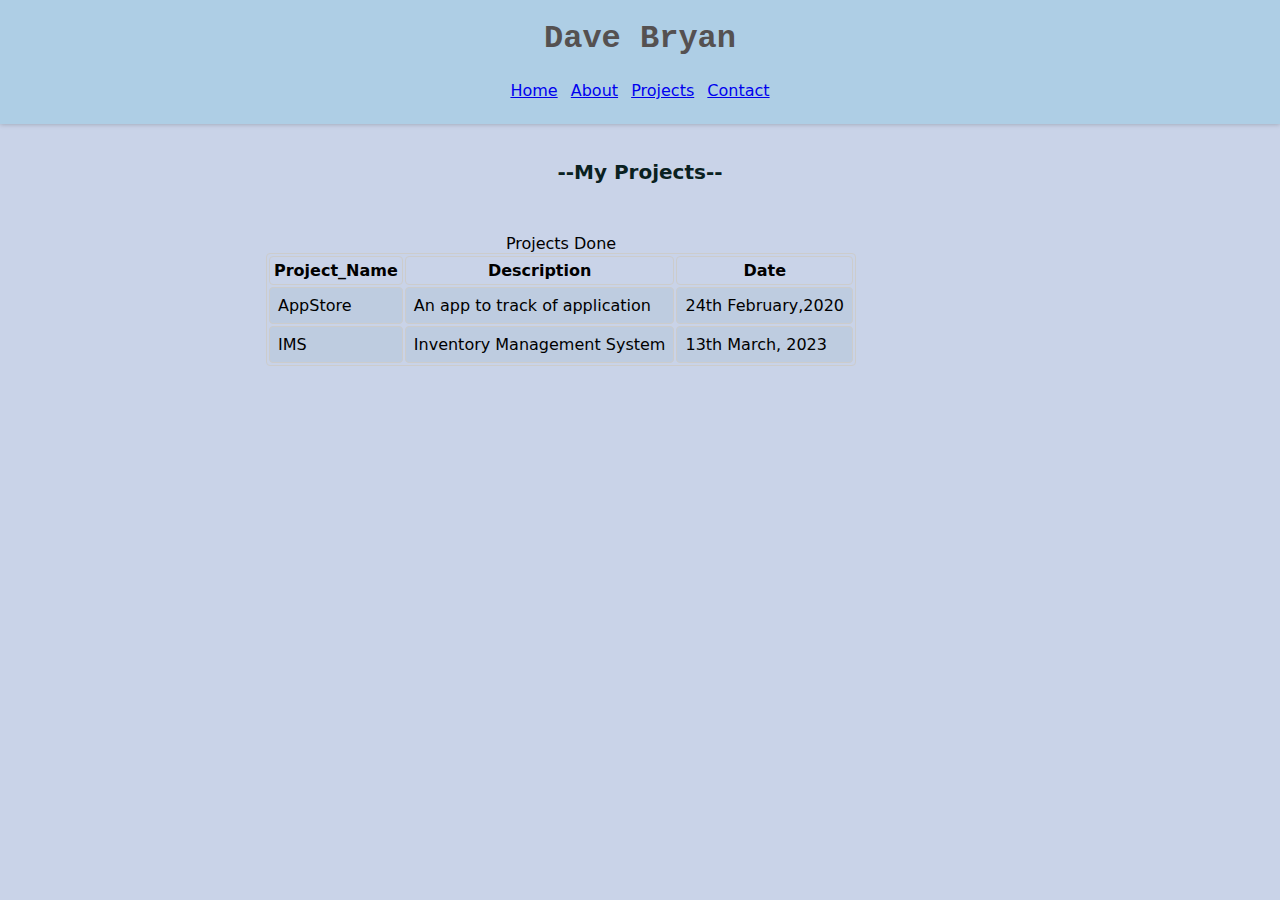
==== projects.html @ 93caae7f "my portfolio" ====
<!DOCTYPE html>
<html lang="en">
<head>
    <meta charset="UTF-8">
    <meta name="viewport" content="width=device-width, initial-scale=1.0">
    <title>David's Project</title>
    <link rel="stylesheet" href="/styles/styles.css">
    <link rel="shortcut icon" href="/images/favicon.ico" type="image/x-icon">
</head>
<body>
    <header>
        <h1>Dave Bryan</h1>
        
        <nav>
            <!-- unordered list -->
            <ul>
                <li><a href="index.html">Home</a></li>
                <li><a href="about.html">About</a></li>
                <li><a href="projects.html">Projects</a></li>
                <li><a href="contact.html">Contact</a></li>
            </ul>
        </nav>
    </header>
    <section>
        <h3 style="margin-bottom: 50px;">--My Projects--</h3>

        <table>
            <caption>Projects Done</caption>
            <!-- first row -->
            <tr>
                <th>Project_Name</th>
                <th>Description</th>
                <th>Date</th>
            </tr>

            <!-- second row -->
            <tr>
               <td>AppStore</td> 
               <td>An app to track of application</td> 
               <td>24th February,2020</td> 
            </tr>
            <tr>
                <td>IMS</td>
                <td>Inventory Management System</td>
                <td>13th March, 2023</td>
            </tr>
        </table>
    </section>
    
</body>
</html>
---- styles/styles.css ----
*{
    padding: 0;
    margin: 0;
    font-family:system-ui, -apple-system, BlinkMacSystemFont, 'Segoe UI', Roboto, Oxygen, Ubuntu, Cantarell, 'Open Sans', 'Helvetica Neue', sans-serif;
    /* background-color:lightblue */
}

body{
    background-color: rgba(38, 78, 163, 0.25);
    text-align: center;
}

header{
    background-color: #4cbcd836;
    padding: 2px;
    color: rgb(85, 81, 81);
    box-shadow: 0px 0px 5px rgba(0, 0, 0, 0.25);
}

h1{
    margin: 16px;
    padding: 2px;
    font-family: 'Courier New', Courier, monospace;
}

ul{
    list-style: none;
    margin: 22px;
}

ul li{
    display: inline;
    margin: 4px;
}

img{
    margin: 12px;
    border-radius: 25px;
}
section{
    padding: 10px;
    text-align: center;
    margin: 2% 20% 4%;
}

section p{
  text-align: justify; 
  margin: 5px 0 20px; 
  color: #30333388;
}
h3 {
    color: #0a2121; 
    font-size: 20px;
   
}
ol li{
    text-align: left;
    font-weight: 900;
    font-style: italic;
    list-style-type: none;
}


/* ------------Projects Page-------------- */

table,th,td{
    border:1px solid #ccc;
    /* border-collapse:collapse; */
    border-radius: 4px;
}
td{
    text-align: left;
    padding: 8px;
    background-color: rgba(40, 122, 122, 0.065);
}

th{
    padding: 4px;
}

.contact{
    float: left;
    padding: 10px;

}
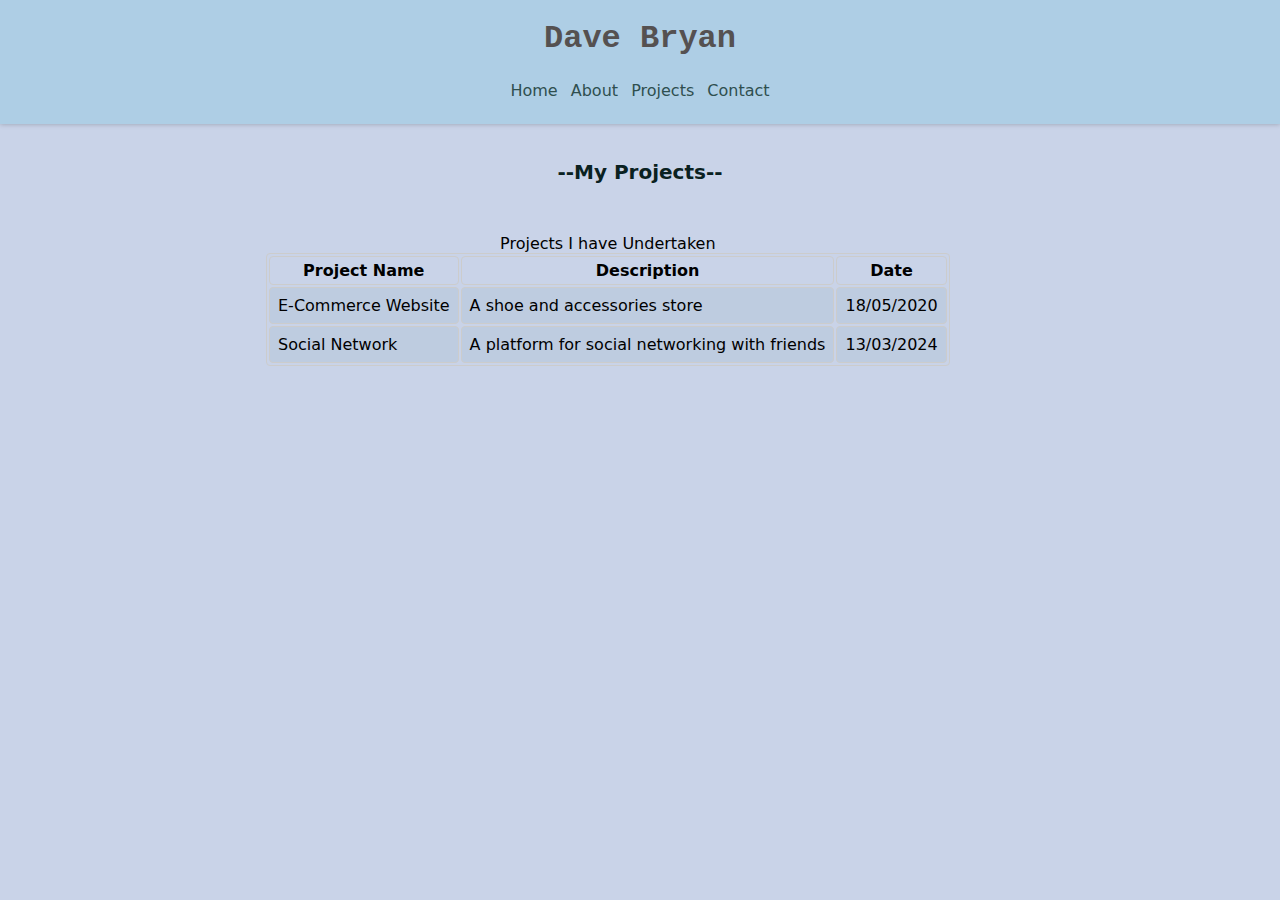
==== commit 587a2521: "added about, portfolio, projects sections to site" ====
--- a/projects.html
+++ b/projects.html
@@ -3,7 +3,7 @@
 <head>
     <meta charset="UTF-8">
     <meta name="viewport" content="width=device-width, initial-scale=1.0">
-    <title>David's Project</title>
+    <title>Dave Bryan - Projects</title>
     <link rel="stylesheet" href="/styles/styles.css">
     <link rel="shortcut icon" href="/images/favicon.ico" type="image/x-icon">
 </head>
@@ -25,24 +25,24 @@
         <h3 style="margin-bottom: 50px;">--My Projects--</h3>
 
         <table>
-            <caption>Projects Done</caption>
+            <caption>Projects I have Undertaken</caption>
             <!-- first row -->
             <tr>
-                <th>Project_Name</th>
+                <th>Project Name</th>
                 <th>Description</th>
                 <th>Date</th>
             </tr>
 
             <!-- second row -->
             <tr>
-               <td>AppStore</td> 
-               <td>An app to track of application</td> 
-               <td>24th February,2020</td> 
+               <td>E-Commerce Website</td> 
+               <td>A shoe and accessories store</td> 
+               <td>18/05/2020</td> 
             </tr>
             <tr>
-                <td>IMS</td>
-                <td>Inventory Management System</td>
-                <td>13th March, 2023</td>
+                <td>Social Network</td>
+                <td>A platform for social networking with friends</td>
+                <td>13/03/2024</td>
             </tr>
         </table>
     </section>
--- a/styles/styles.css
+++ b/styles/styles.css
@@ -15,6 +15,7 @@
     padding: 2px;
     color: rgb(85, 81, 81);
     box-shadow: 0px 0px 5px rgba(0, 0, 0, 0.25);
+
 }
 
 h1{
@@ -26,6 +27,10 @@
 ul{
     list-style: none;
     margin: 22px;
+}
+ul li a{
+    text-decoration: none;
+    color: darkslategrey;
 }
 
 ul li{
@@ -78,8 +83,12 @@
     padding: 4px;
 }
 
-.contact{
-    float: left;
+.contact p{
+    /* float: left; */
     padding: 10px;
-
+display: inline-block;
 }
+.contact p a{
+    text-decoration: none;
+    color: #0a2121;
+}